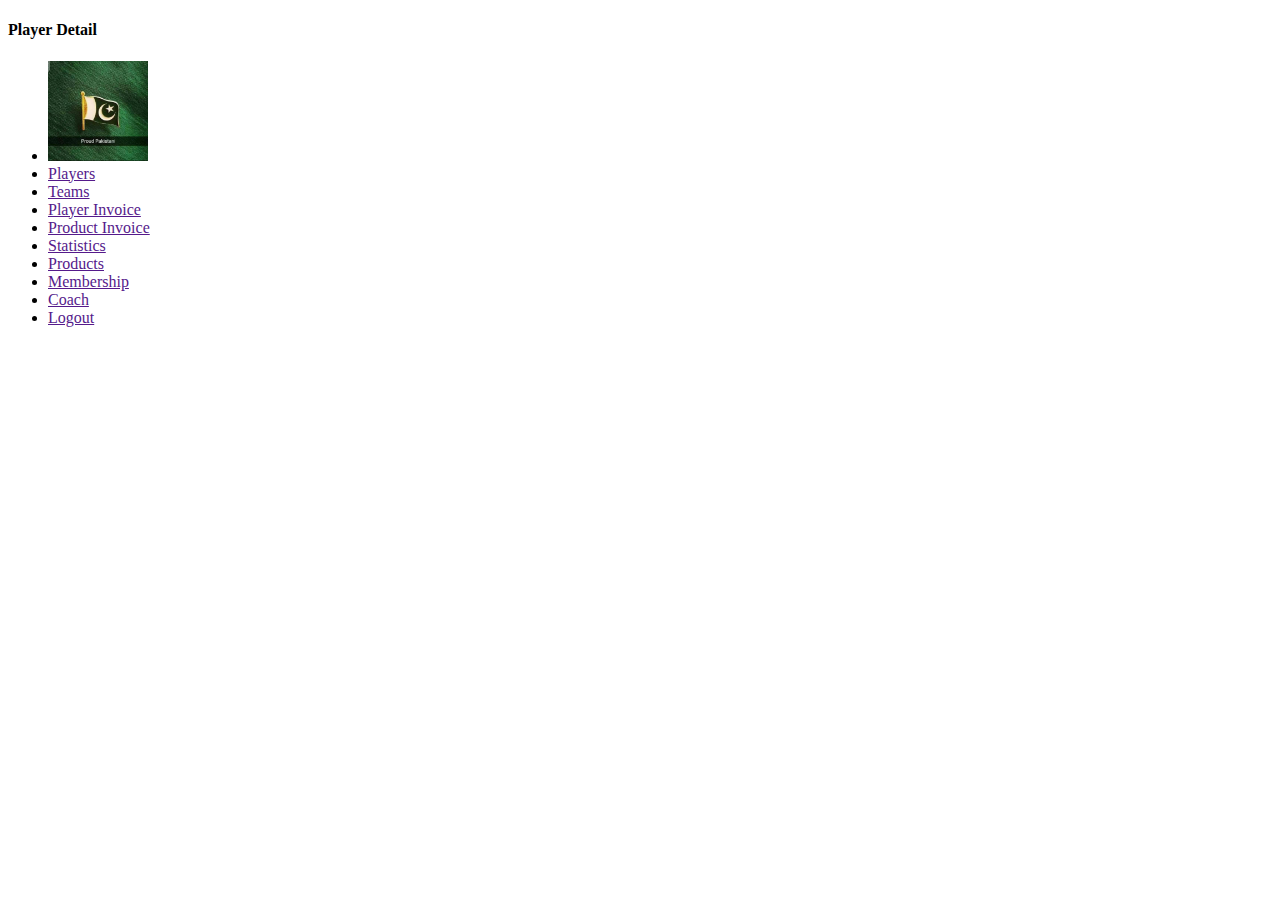
==== index.html @ bb6cab99 "hnghgj" ====
<!doctype html>
<html lang="en">

<head>
    <meta charset="utf-8">
    <meta name="viewport" content="width=device-width, initial-scale=1">
    <title>Bootstrap demo</title>
    <link rel="stylesheet" href="style.css">
    <link href="https://cdn.jsdelivr.net/npm/bootstrap@5.2.0-beta1/dist/css/bootstrap.min.css" rel="stylesheet"
        integrity="sha384-0evHe/X+R7YkIZDRvuzKMRqM+OrBnVFBL6DOitfPri4tjfHxaWutUpFmBp4vmVor" crossorigin="anonymous">
    <script src="https://cdn.jsdelivr.net/npm/@popperjs/core@2.11.5/dist/umd/popper.min.js"
        integrity="sha384-Xe+8cL9oJa6tN/veChSP7q+mnSPaj5Bcu9mPX5F5xIGE0DVittaqT5lorf0EI7Vk"
        crossorigin="anonymous"></script>
    <script src="https://cdn.jsdelivr.net/npm/bootstrap@5.2.0-beta1/dist/js/bootstrap.min.js"
        integrity="sha384-kjU+l4N0Yf4ZOJErLsIcvOU2qSb74wXpOhqTvwVx3OElZRweTnQ6d31fXEoRD1Jy"
        crossorigin="anonymous"></script>
</head>
<body>
    <h4 class="mt-5 ml- ">Player Detail</h4>
    <div class="container-fluid">
        <div class="row">
            <div class="col nav1 ">
                
                <ul>
                    
                    <li><img class="mr-auto mt-5" src="img1.jpg" alt="image not found" width="100px" height="100px"></li>
                    <li> <a href="">Players</a>  </li>
                    <li> <a href="">Teams</a>  </li>
                    <li> <a href="">Player Invoice</a>  </li>
                    <li> <a href="">Product Invoice</a>  </li>
                    <li> <a href="">Statistics</a>  </li>
                    <li> <a href="">Products</a>  </li>
                    <li> <a href="">Membership</a>  </li>
                    <li> <a href="">Coach</a>  </li>
                    <li> <a href="">Logout</a>  </li>
                </ul>
            </div>
        </div>
    </div>












    <script src="https://cdn.jsdelivr.net/npm/bootstrap@5.2.0-beta1/dist/js/bootstrap.bundle.min.js"
        integrity="sha384-pprn3073KE6tl6bjs2QrFaJGz5/SUsLqktiwsUTF55Jfv3qYSDhgCecCxMW52nD2"
        crossorigin="anonymous"></script>
</body>

</html>
---- style.css ----
h6{
    font-size: 10px;
    padding-left: 5px;
}
.size{
    font-size: 9px;
}
.paragraph{
    font-size: 15px;
    width: 70%;
}
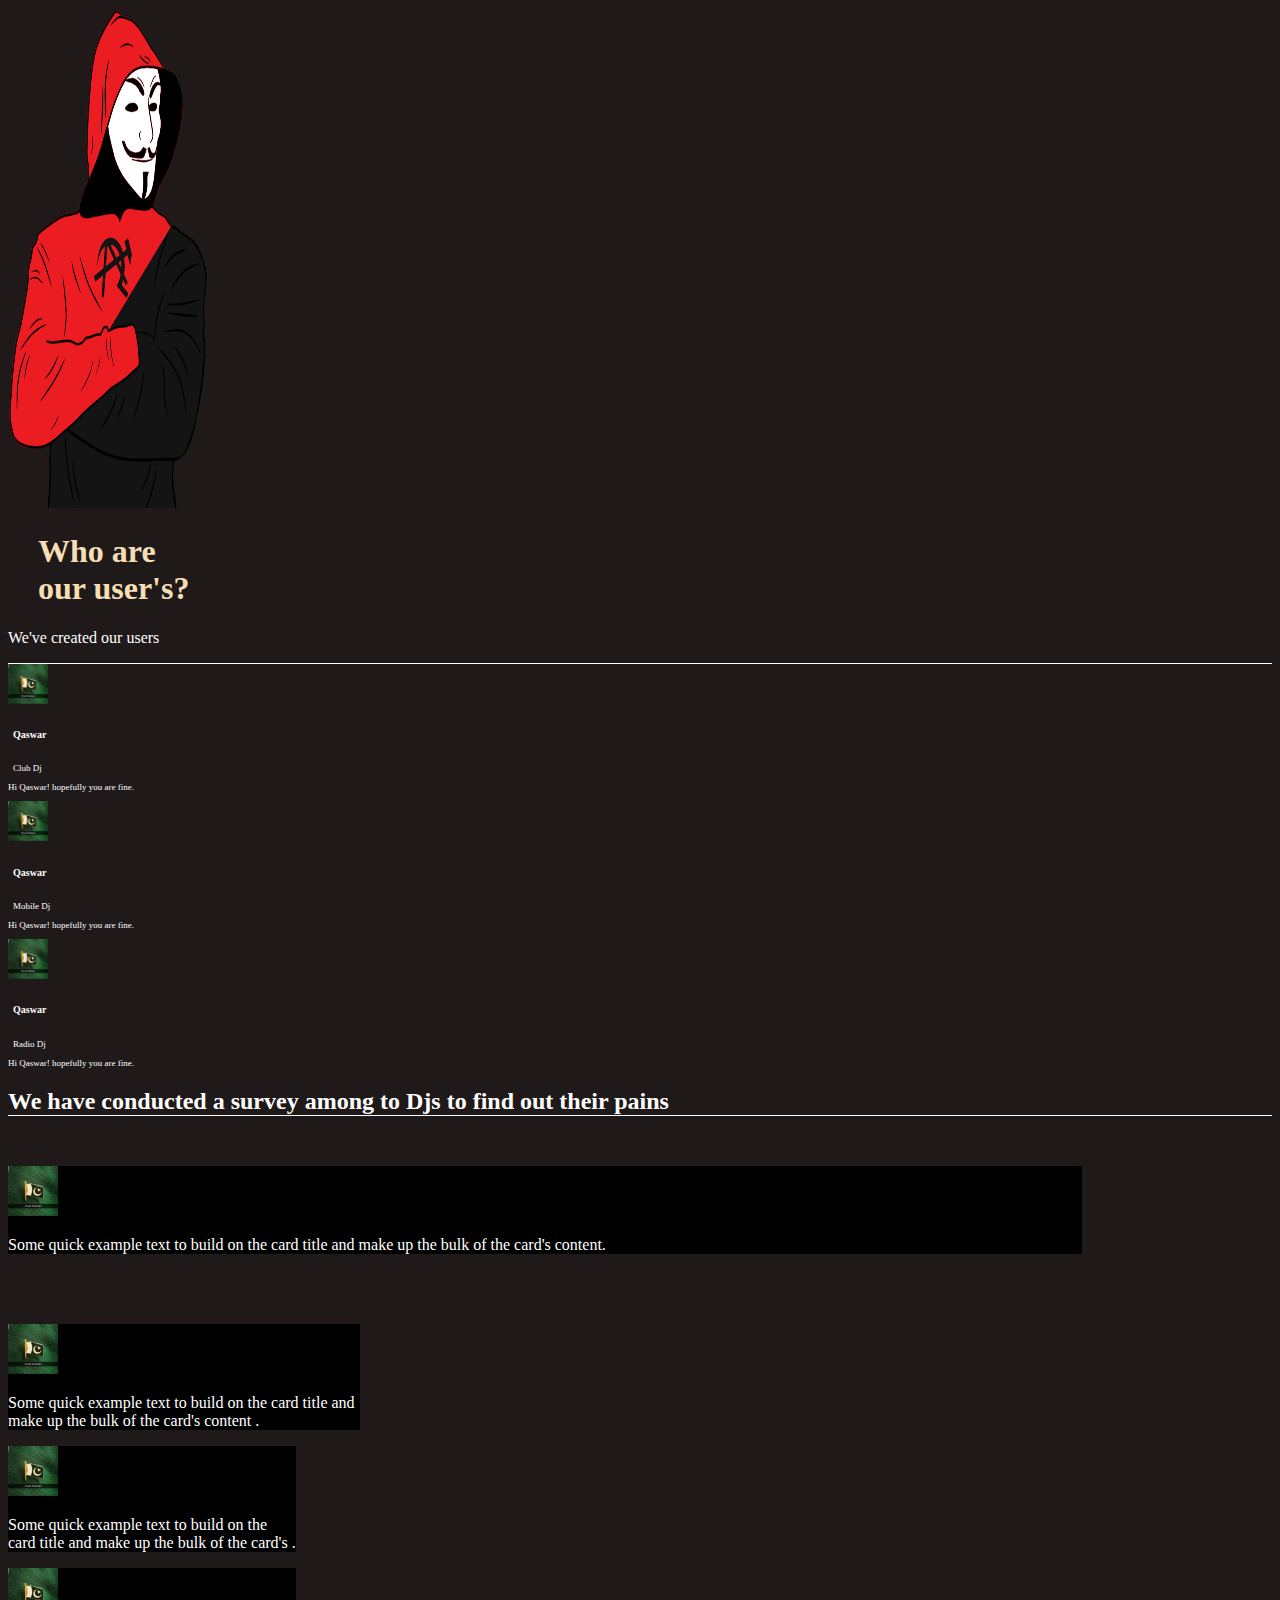
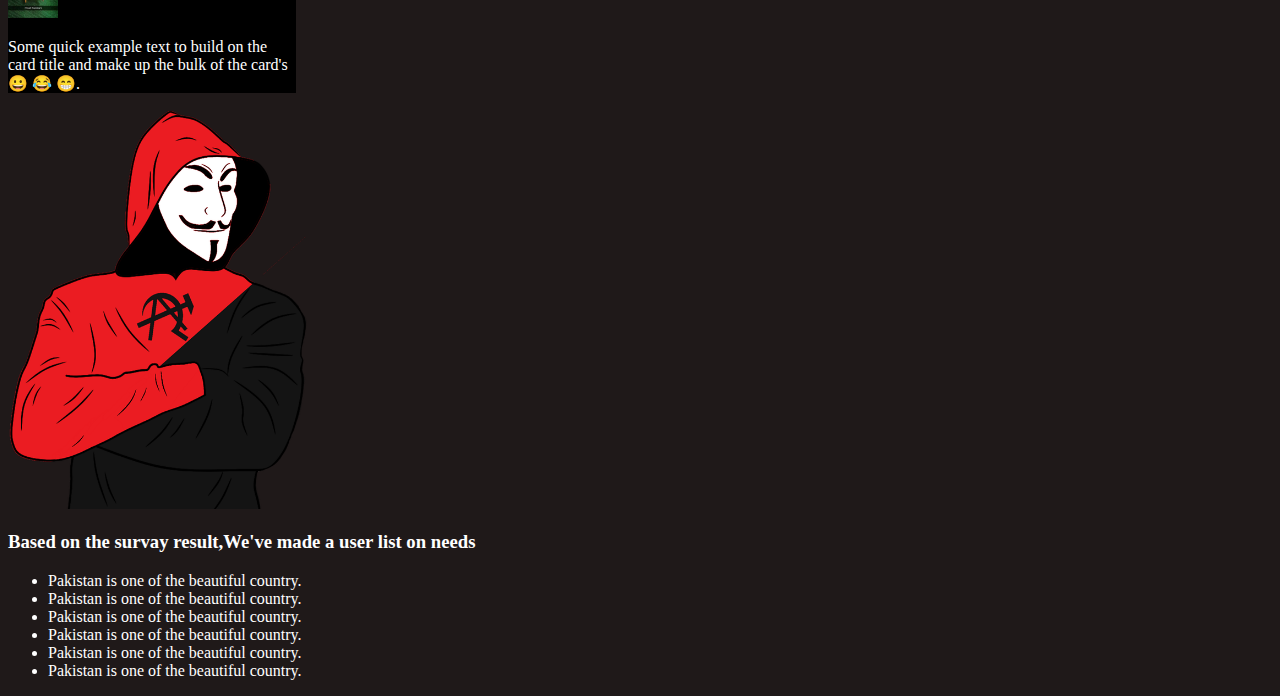
==== commit 36f441f6: "jk" ====
--- a/index.html
+++ b/index.html
@@ -5,53 +5,133 @@
     <meta charset="utf-8">
     <meta name="viewport" content="width=device-width, initial-scale=1">
     <title>Bootstrap demo</title>
-    <link rel="stylesheet" href="style.css">
+
     <link href="https://cdn.jsdelivr.net/npm/bootstrap@5.2.0-beta1/dist/css/bootstrap.min.css" rel="stylesheet"
         integrity="sha384-0evHe/X+R7YkIZDRvuzKMRqM+OrBnVFBL6DOitfPri4tjfHxaWutUpFmBp4vmVor" crossorigin="anonymous">
     <script src="https://cdn.jsdelivr.net/npm/@popperjs/core@2.11.5/dist/umd/popper.min.js"
-        integrity="sha384-Xe+8cL9oJa6tN/veChSP7q+mnSPaj5Bcu9mPX5F5xIGE0DVittaqT5lorf0EI7Vk"
-        crossorigin="anonymous"></script>
+        integrity="sha384-Xe+8cL9oJa6tN/veChSP7q+mnSPaj5Bcu9mPX5F5xIGE0DVittaqT5lorf0EI7Vk" crossorigin="anonymous">
+    </script>
     <script src="https://cdn.jsdelivr.net/npm/bootstrap@5.2.0-beta1/dist/js/bootstrap.min.js"
-        integrity="sha384-kjU+l4N0Yf4ZOJErLsIcvOU2qSb74wXpOhqTvwVx3OElZRweTnQ6d31fXEoRD1Jy"
-        crossorigin="anonymous"></script>
+        integrity="sha384-kjU+l4N0Yf4ZOJErLsIcvOU2qSb74wXpOhqTvwVx3OElZRweTnQ6d31fXEoRD1Jy" crossorigin="anonymous">
+    </script>
+    <link rel="stylesheet" href="style.css">
 </head>
-<body>
-    <h4 class="mt-5 ml- ">Player Detail</h4>
-    <div class="container-fluid">
+
+<body style="background-color: rgb(31, 25, 25); color:white">
+    <!-- Head section  -->
+    <div class="container">
         <div class="row">
-            <div class="col nav1 ">
-                
+            <div class="col-md-4 mt-5 ">
+                <img class="img-fluid" src="hacker.png" alt="" width="200px" height="500px">
+            </div>
+            <div class="col-md-8 mt-5">
+                <div class="justify-content-between d-flex-md" style="border-bottom: 1px solid white;">
+                    <h1 style="padding-left:30px ;color: wheat;">Who are <br> our user's?</h1>
+                    <p class="text-end">We've created our users</p>
+                </div>
+                <div class="row ml-auto size">
+                    <div class="col-md-4 ">
+                        <img class="rounded-circle mt-4" src="img1.jpg" alt="" width="40px" height="40px">
+                        <h6>Qaswar</h6>
+                        <p style="padding-left:5px;">Club Dj</p>
+                        <p class="w-75">Hi Qaswar! hopefully you are fine.</p>
+                    </div>
+                    <div class="col-md-4">
+                        <img class="rounded-circle mt-4" src="img1.jpg" alt="" width="40px" height="40px">
+                        <h6>Qaswar</h6>
+                        <p style="padding-left:5px ;">Mobile Dj</p>
+                        <p class="w-75">Hi Qaswar! hopefully you are fine.</p>
+                    </div>
+                    <div class="col-md-4">
+                        <img class="rounded-circle mt-4" src="img1.jpg" alt="" width="40px" height="40px">
+                        <h6>Qaswar</h6>
+                        <p style="padding-left:5px ;padding-top:-10px;">Radio Dj</p>
+                        <p class="w-75">Hi Qaswar! hopefully you are fine.</p>
+                    </div>
+                </div>
+            </div>
+        </div>
+    </div>
+
+    <!-- Body section -->
+    <div class="container mt-5">
+        <div class="row">
+            <div class="col-md-7" >
+                <h2 class="mt-5 " style="border-bottom: 1px solid white;">We have conducted a survey among to Djs to find out their pains</h2>
+
+                <div class="card d-flex justify-content-between " style=" background-color: black; width: 85%; margin-top: 50px;">
+
+                    <div class="card-body d-flex float-right  mt-5 ">
+                        <img class=" rounded-circle  " src="img1.jpg" alt="Card image cap" width="50px"
+                            height="50px">
+                        <p>Some quick example text to build on the card title and make up the
+                            bulk of the card's content.</p>
+                    </div>
+                </div>
+                <div class="card d-flex justify-content-between mt-5" style="width: 22rem; background-color: black; margin-top: 60px;">
+                    <div class="card-body d-flex text-center mt-5" style="margin-top: 70px;">
+                        <img class=" rounded-circle mt-4" src="img1.jpg" alt="Card image cap" width="50px"
+                            height="50px">
+
+                        <p class="card-text">Some quick example text to build on the card title and make up the
+                            bulk of the card's content .</p>
+                    </div>
+                </div>
+            </div>
+            <div class="col-md-5 mt-5">
+                <div class="row d-flex justify-content-between mt-5 ml-auto">
+                    <div class="card d-flex justify-content-between" style="width: 18rem; background-color: black;">
+                        
+                        <div class="card-body d-flex text-center">
+                            <img class=" rounded-circle mt-4" src="img1.jpg" alt="Card image cap" width="50px"
+                                height="50px">
+                            <p class="card-text">Some quick example text to build on the card title and make up the
+                                bulk of the card's .
+                            </p>
+                        </div>
+                    </div>
+                    <div class="card d-flex justify-content-between mt-5"
+                        style="width: 18rem; background-color: black;">
+                        <div class="card-body d-flex text-center">
+                            <img class=" rounded-circle mt-4" src="img1.jpg" alt="Card image cap" width="50px"
+                                height="50px">
+
+                            <p class="card-text">Some quick example text to build on the card title and make up the
+                                bulk of the card's &#128512 &#128514 &#128513.</p>
+
+                        </div>
+                    </div>
+                </div>
+            </div>
+        </div>
+    </div>
+    </div>
+    </div>
+    <!-- footer section -->
+    <div class="container mt-5">
+        <div class="row">
+            <div class="col-md-4 mt-5">    
+                <img class="img-fluid float-left" src="hacker.png" alt="" width="300px" height="400px">
+            </div>
+            <div class="col-md-8 mt-5 mb ">
+                <div class="text-start">
+                    <h3>Based on the survay result,We've made a user list on needs</h3>
+                </div>
                 <ul>
-                    
-                    <li><img class="mr-auto mt-5" src="img1.jpg" alt="image not found" width="100px" height="100px"></li>
-                    <li> <a href="">Players</a>  </li>
-                    <li> <a href="">Teams</a>  </li>
-                    <li> <a href="">Player Invoice</a>  </li>
-                    <li> <a href="">Product Invoice</a>  </li>
-                    <li> <a href="">Statistics</a>  </li>
-                    <li> <a href="">Products</a>  </li>
-                    <li> <a href="">Membership</a>  </li>
-                    <li> <a href="">Coach</a>  </li>
-                    <li> <a href="">Logout</a>  </li>
+                    <li>Pakistan is one of the beautiful country.</li>
+                    <li>Pakistan is one of the beautiful country.</li>
+                    <li>Pakistan is one of the beautiful country.</li>
+                    <li>Pakistan is one of the beautiful country.</li>
+                    <li>Pakistan is one of the beautiful country.</li>
+                    <li>Pakistan is one of the beautiful country.</li>
                 </ul>
             </div>
         </div>
     </div>
 
-
-
-
-
-
-
-
-
-
-
-
     <script src="https://cdn.jsdelivr.net/npm/bootstrap@5.2.0-beta1/dist/js/bootstrap.bundle.min.js"
-        integrity="sha384-pprn3073KE6tl6bjs2QrFaJGz5/SUsLqktiwsUTF55Jfv3qYSDhgCecCxMW52nD2"
-        crossorigin="anonymous"></script>
+        integrity="sha384-pprn3073KE6tl6bjs2QrFaJGz5/SUsLqktiwsUTF55Jfv3qYSDhgCecCxMW52nD2" crossorigin="anonymous">
+    </script>
 </body>
 
 </html>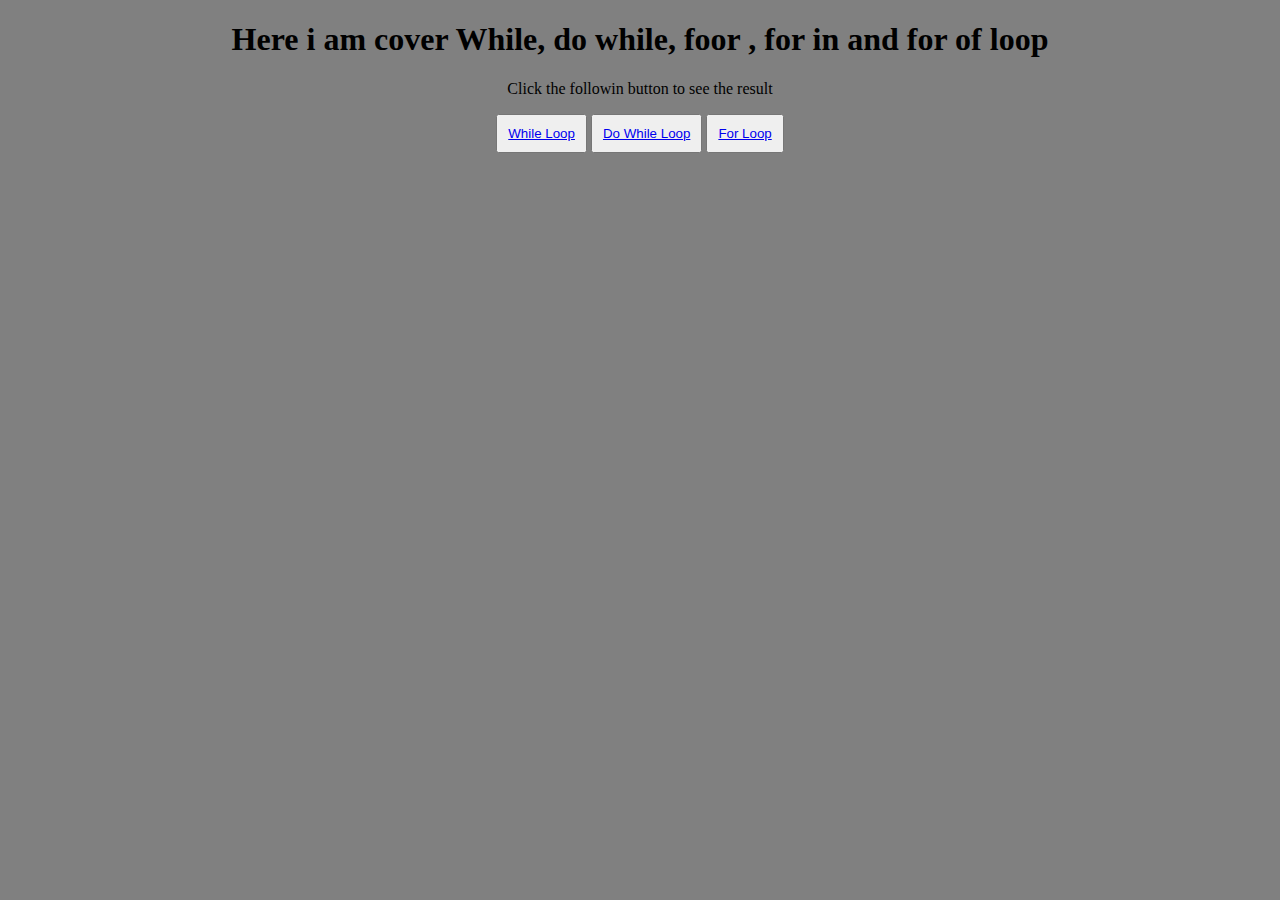
==== commit 25a4a326: "Javascrip Loops" ====
--- a/index.html
+++ b/index.html
@@ -1,137 +1,17 @@
-<!doctype html>
+<!DOCTYPE html>
 <html lang="en">
+<head>
+    <meta charset="UTF-8">
+    <meta http-equiv="X-UA-Compatible" content="IE=edge">
+    <meta name="viewport" content="width=device-width, initial-scale=1.0">
+    <title>LOOPs</title>
 
-<head>
-    <meta charset="utf-8">
-    <meta name="viewport" content="width=device-width, initial-scale=1">
-    <title>Bootstrap demo</title>
-
-    <link href="https://cdn.jsdelivr.net/npm/bootstrap@5.2.0-beta1/dist/css/bootstrap.min.css" rel="stylesheet"
-        integrity="sha384-0evHe/X+R7YkIZDRvuzKMRqM+OrBnVFBL6DOitfPri4tjfHxaWutUpFmBp4vmVor" crossorigin="anonymous">
-    <script src="https://cdn.jsdelivr.net/npm/@popperjs/core@2.11.5/dist/umd/popper.min.js"
-        integrity="sha384-Xe+8cL9oJa6tN/veChSP7q+mnSPaj5Bcu9mPX5F5xIGE0DVittaqT5lorf0EI7Vk" crossorigin="anonymous">
-    </script>
-    <script src="https://cdn.jsdelivr.net/npm/bootstrap@5.2.0-beta1/dist/js/bootstrap.min.js"
-        integrity="sha384-kjU+l4N0Yf4ZOJErLsIcvOU2qSb74wXpOhqTvwVx3OElZRweTnQ6d31fXEoRD1Jy" crossorigin="anonymous">
-    </script>
-    <link rel="stylesheet" href="style.css">
 </head>
-
-<body style="background-color: rgb(31, 25, 25); color:white">
-    <!-- Head section  -->
-    <div class="container">
-        <div class="row">
-            <div class="col-md-4 mt-5 ">
-                <img class="img-fluid" src="hacker.png" alt="" width="200px" height="500px">
-            </div>
-            <div class="col-md-8 mt-5">
-                <div class="justify-content-between d-flex-md" style="border-bottom: 1px solid white;">
-                    <h1 style="padding-left:30px ;color: wheat;">Who are <br> our user's?</h1>
-                    <p class="text-end">We've created our users</p>
-                </div>
-                <div class="row ml-auto size">
-                    <div class="col-md-4 ">
-                        <img class="rounded-circle mt-4" src="img1.jpg" alt="" width="40px" height="40px">
-                        <h6>Qaswar</h6>
-                        <p style="padding-left:5px;">Club Dj</p>
-                        <p class="w-75">Hi Qaswar! hopefully you are fine.</p>
-                    </div>
-                    <div class="col-md-4">
-                        <img class="rounded-circle mt-4" src="img1.jpg" alt="" width="40px" height="40px">
-                        <h6>Qaswar</h6>
-                        <p style="padding-left:5px ;">Mobile Dj</p>
-                        <p class="w-75">Hi Qaswar! hopefully you are fine.</p>
-                    </div>
-                    <div class="col-md-4">
-                        <img class="rounded-circle mt-4" src="img1.jpg" alt="" width="40px" height="40px">
-                        <h6>Qaswar</h6>
-                        <p style="padding-left:5px ;padding-top:-10px;">Radio Dj</p>
-                        <p class="w-75">Hi Qaswar! hopefully you are fine.</p>
-                    </div>
-                </div>
-            </div>
-        </div>
-    </div>
-
-    <!-- Body section -->
-    <div class="container mt-5">
-        <div class="row">
-            <div class="col-md-7" >
-                <h2 class="mt-5 " style="border-bottom: 1px solid white;">We have conducted a survey among to Djs to find out their pains</h2>
-
-                <div class="card d-flex justify-content-between " style=" background-color: black; width: 85%; margin-top: 50px;">
-
-                    <div class="card-body d-flex float-right  mt-5 ">
-                        <img class=" rounded-circle  " src="img1.jpg" alt="Card image cap" width="50px"
-                            height="50px">
-                        <p>Some quick example text to build on the card title and make up the
-                            bulk of the card's content.</p>
-                    </div>
-                </div>
-                <div class="card d-flex justify-content-between mt-5" style="width: 22rem; background-color: black; margin-top: 60px;">
-                    <div class="card-body d-flex text-center mt-5" style="margin-top: 70px;">
-                        <img class=" rounded-circle mt-4" src="img1.jpg" alt="Card image cap" width="50px"
-                            height="50px">
-
-                        <p class="card-text">Some quick example text to build on the card title and make up the
-                            bulk of the card's content .</p>
-                    </div>
-                </div>
-            </div>
-            <div class="col-md-5 mt-5">
-                <div class="row d-flex justify-content-between mt-5 ml-auto">
-                    <div class="card d-flex justify-content-between" style="width: 18rem; background-color: black;">
-                        
-                        <div class="card-body d-flex text-center">
-                            <img class=" rounded-circle mt-4" src="img1.jpg" alt="Card image cap" width="50px"
-                                height="50px">
-                            <p class="card-text">Some quick example text to build on the card title and make up the
-                                bulk of the card's .
-                            </p>
-                        </div>
-                    </div>
-                    <div class="card d-flex justify-content-between mt-5"
-                        style="width: 18rem; background-color: black;">
-                        <div class="card-body d-flex text-center">
-                            <img class=" rounded-circle mt-4" src="img1.jpg" alt="Card image cap" width="50px"
-                                height="50px">
-
-                            <p class="card-text">Some quick example text to build on the card title and make up the
-                                bulk of the card's &#128512 &#128514 &#128513.</p>
-
-                        </div>
-                    </div>
-                </div>
-            </div>
-        </div>
-    </div>
-    </div>
-    </div>
-    <!-- footer section -->
-    <div class="container mt-5">
-        <div class="row">
-            <div class="col-md-4 mt-5">    
-                <img class="img-fluid float-left" src="hacker.png" alt="" width="300px" height="400px">
-            </div>
-            <div class="col-md-8 mt-5 mb ">
-                <div class="text-start">
-                    <h3>Based on the survay result,We've made a user list on needs</h3>
-                </div>
-                <ul>
-                    <li>Pakistan is one of the beautiful country.</li>
-                    <li>Pakistan is one of the beautiful country.</li>
-                    <li>Pakistan is one of the beautiful country.</li>
-                    <li>Pakistan is one of the beautiful country.</li>
-                    <li>Pakistan is one of the beautiful country.</li>
-                    <li>Pakistan is one of the beautiful country.</li>
-                </ul>
-            </div>
-        </div>
-    </div>
-
-    <script src="https://cdn.jsdelivr.net/npm/bootstrap@5.2.0-beta1/dist/js/bootstrap.bundle.min.js"
-        integrity="sha384-pprn3073KE6tl6bjs2QrFaJGz5/SUsLqktiwsUTF55Jfv3qYSDhgCecCxMW52nD2" crossorigin="anonymous">
-    </script>
+<body style="background-color:gray ;text-align: center;">
+    <h1>Here i am cover While, do while, foor , for in and for of loop  </h1>
+    <p>Click the followin button to see the result</p>
+    <button style="padding: 10px;"><a href="while loop.html">While Loop</a></button>
+    <button style="padding: 10px;"><a href="do while loop.html">Do While Loop</a></button>
+    <button style="padding: 10px;"><a href="for loop .html">For Loop</a></button>
 </body>
-
 </html>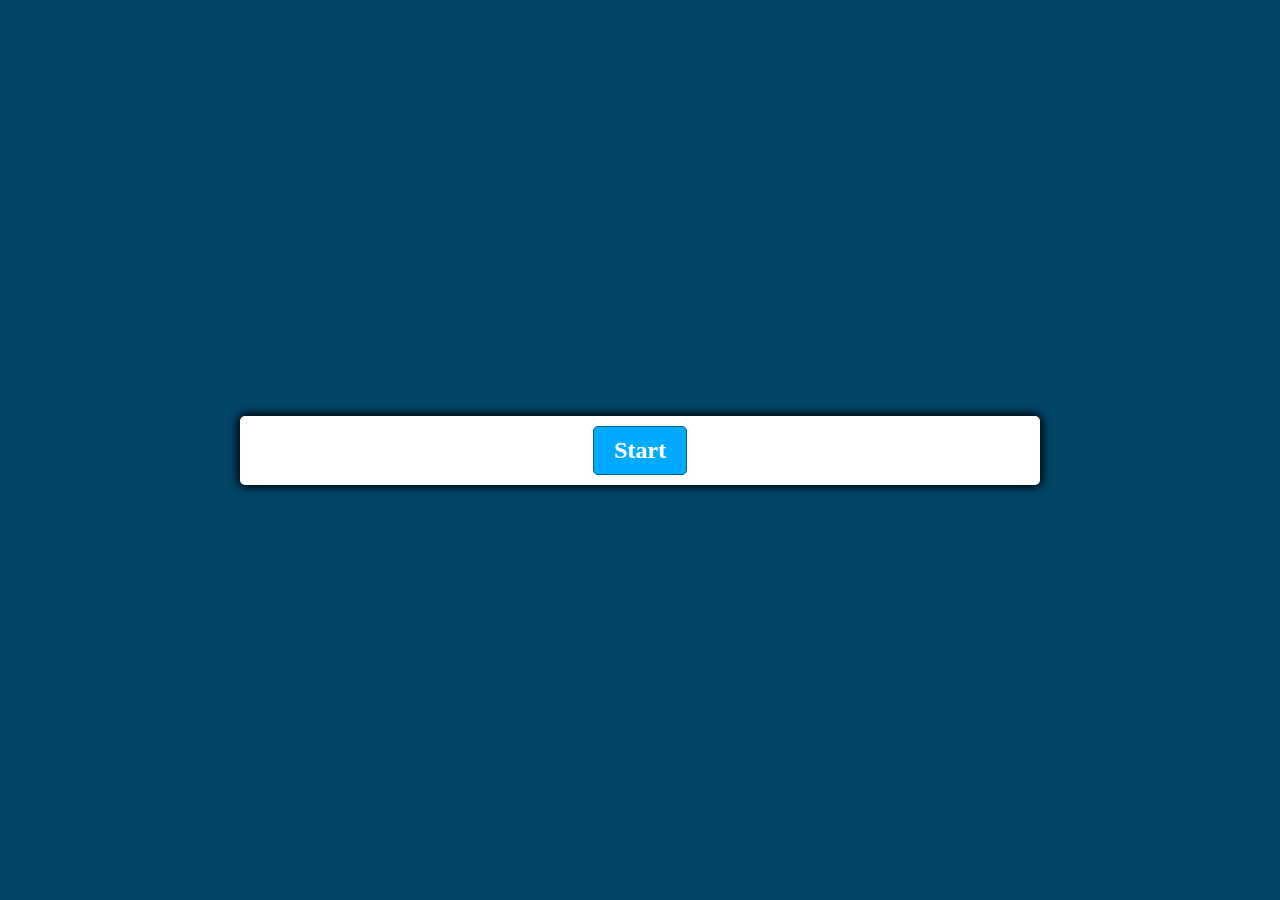
==== commit 663970c3: "Quize app" ====
--- a/index.html
+++ b/index.html
@@ -1,17 +1,28 @@
 <!DOCTYPE html>
 <html lang="en">
 <head>
-    <meta charset="UTF-8">
-    <meta http-equiv="X-UA-Compatible" content="IE=edge">
-    <meta name="viewport" content="width=device-width, initial-scale=1.0">
-    <title>LOOPs</title>
-
+  <meta charset="UTF-8">
+  <meta name="viewport" content="width=device-width, initial-scale=1.0">
+  <meta http-equiv="X-UA-Compatible" content="ie=edge">
+  <link href="styles.css" rel="stylesheet">
+  <script defer src="script.js"></script>
+  <title>Quiz App</title>
 </head>
-<body style="background-color:gray ;text-align: center;">
-    <h1>Here i am cover While, do while, foor , for in and for of loop  </h1>
-    <p>Click the followin button to see the result</p>
-    <button style="padding: 10px;"><a href="while loop.html">While Loop</a></button>
-    <button style="padding: 10px;"><a href="do while loop.html">Do While Loop</a></button>
-    <button style="padding: 10px;"><a href="for loop .html">For Loop</a></button>
+<body>
+  <div class="container">
+    <div id="question-container" class="hide">
+      <div id="question">Question</div>
+      <div id="answer-buttons" class="btn-grid">
+        <button class="btn">Answer 1</button>
+        <button class="btn">Answer 2</button>
+        <button class="btn">Answer 3</button>
+        <button class="btn">Answer 4</button>
+      </div>
+    </div>
+    <div class="controls">
+      <button id="start-btn" class="start-btn btn">Start</button>
+      <button id="next-btn" class="next-btn btn hide">Next</button>
+    </div>
+  </div>
 </body>
 </html>--- a/styles.css
+++ b/styles.css
@@ -0,0 +1,85 @@
+*, *::before, *::after {
+  box-sizing: border-box;
+  font-family: Gotham Rounded;
+}
+
+:root {
+  --hue-neutral: 200;
+  --hue-wrong: 0;
+  --hue-correct: 145;
+}
+
+body {
+  --hue: var(--hue-neutral);
+  padding: 0;
+  margin: 0;
+  display: flex;
+  width: 100vw;
+  height: 100vh;
+  justify-content: center;
+  align-items: center;
+  background-color: hsl(var(--hue), 100%, 20%);
+}
+
+body.correct {
+  --hue: var(--hue-correct);
+}
+
+body.wrong {
+  --hue: var(--hue-wrong);
+}
+
+.container {
+  width: 800px;
+  max-width: 80%;
+  background-color: white;
+  border-radius: 5px;
+  padding: 10px;
+  box-shadow: 0 0 10px 2px;
+}
+
+.btn-grid {
+  display: grid;
+  grid-template-columns: repeat(2, auto);
+  gap: 10px;
+  margin: 20px 0;
+}
+
+.btn {
+  --hue: var(--hue-neutral);
+  border: 1px solid hsl(var(--hue), 100%, 30%);
+  background-color: hsl(var(--hue), 100%, 50%);
+  border-radius: 5px;
+  padding: 5px 10px;
+  color: white;
+  outline: none;
+}
+
+.btn:hover {
+  border-color: black;
+}
+
+.btn.correct {
+  --hue: var(--hue-correct);
+  color: black;
+}
+
+.btn.wrong {
+  --hue: var(--hue-wrong);
+}
+
+.start-btn, .next-btn {
+  font-size: 1.5rem;
+  font-weight: bold;
+  padding: 10px 20px;
+}
+
+.controls {
+  display: flex;
+  justify-content: center;
+  align-items: center;
+}
+
+.hide {
+  display: none;
+}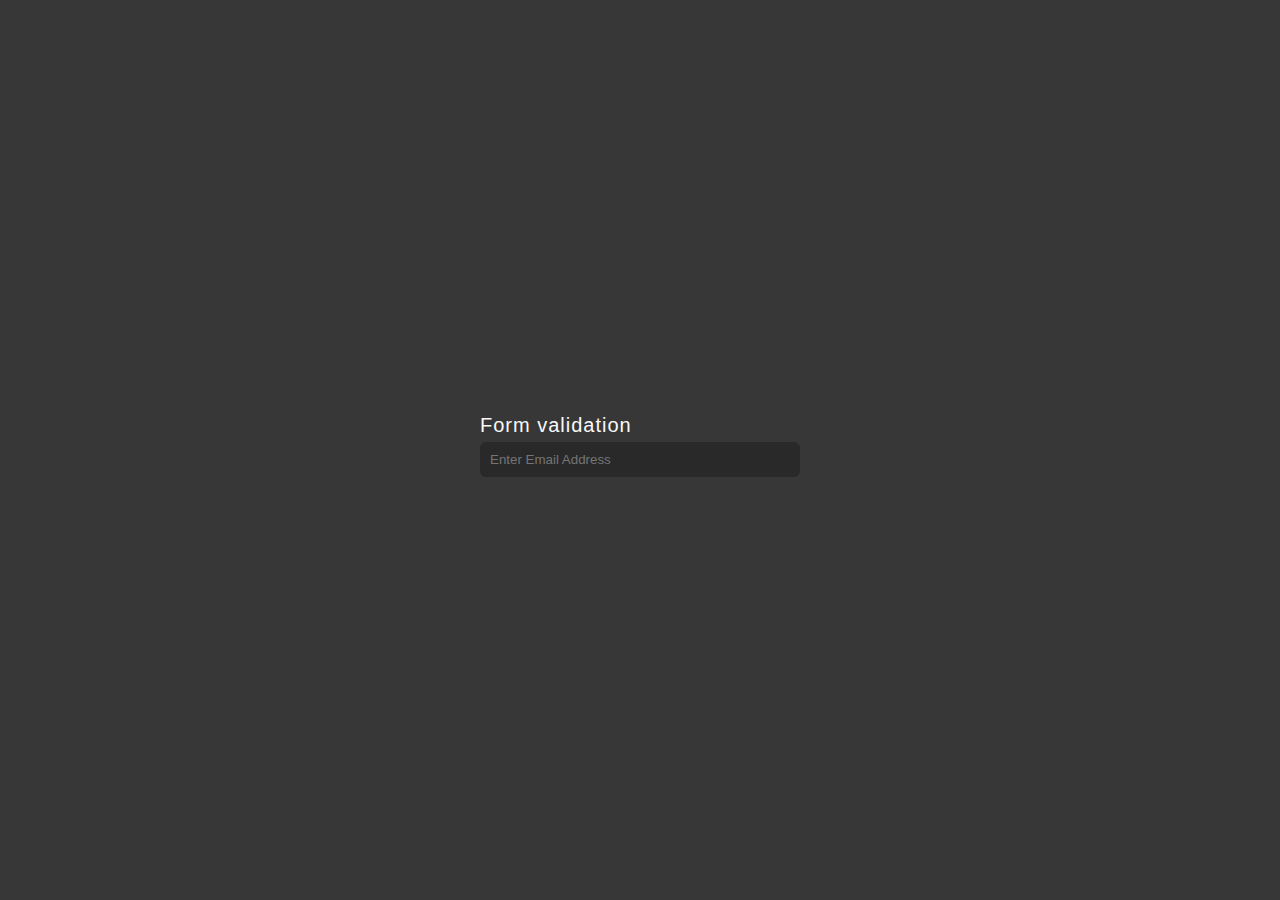
==== commit 6f32cdb4: "Email Validtion" ====
--- a/index.html
+++ b/index.html
@@ -1,28 +1,58 @@
 <!DOCTYPE html>
 <html lang="en">
+
 <head>
-  <meta charset="UTF-8">
-  <meta name="viewport" content="width=device-width, initial-scale=1.0">
-  <meta http-equiv="X-UA-Compatible" content="ie=edge">
-  <link href="styles.css" rel="stylesheet">
-  <script defer src="script.js"></script>
-  <title>Quiz App</title>
+    <meta charset="UTF-8">
+    <meta http-equiv="X-UA-Compatible" content="IE=edge">
+    <meta name="viewport" content="width=device-width, initial-scale=1.0">
+    <title>Form Validtion</title>
+    <link rel="stylesheet" href="style.css">
 </head>
+
 <body>
-  <div class="container">
-    <div id="question-container" class="hide">
-      <div id="question">Question</div>
-      <div id="answer-buttons" class="btn-grid">
-        <button class="btn">Answer 1</button>
-        <button class="btn">Answer 2</button>
-        <button class="btn">Answer 3</button>
-        <button class="btn">Answer 4</button>
-      </div>
+    <div>
+        <h2>Form validation</h2>
+        <form action="#" id="form">
+            <div class="inputBox">
+                <input type="text" name="" id="email" placeholder="Enter Email Address" onkeydown="validation()">
+                <br>
+                <span id="text">
+
+                </span>
+            </div>
+        </form>
     </div>
-    <div class="controls">
-      <button id="start-btn" class="start-btn btn">Start</button>
-      <button id="next-btn" class="next-btn btn hide">Next</button>
-    </div>
-  </div>
+    <script type="text/javascript">
+        function validation() {
+            var form = document.getElementById("form");
+            var email = document.getElementById("email").value;
+            var text = document.getElementById("text");
+
+            var pattern = /[^]+@[^]+\.[a-z]{2,3}$/;
+
+
+            if (email.match(pattern)) {
+                form.classList.add("valid");
+                form.classList.remove("invalid");
+                text.innerHTML = "Your Email  Address is valid.";
+                text.style.color = "#00ff00";
+            }
+            else {
+                form.classList.remove("valid");
+                form.classList.add("invalid");
+                text.innerHTML = "Please Enter a Valid Email Address.";
+                text.style.color = "#ff0000";
+            }
+
+            if (email == "") {
+                form.classList.remove("valid");
+                form.classList.remove("invalid");
+                text.innerHTML = "";
+                text.style.color = "#00ff00";
+            }
+
+        }
+    </script>
 </body>
+
 </html>--- a/style.css
+++ b/style.css
@@ -0,0 +1,75 @@
+* {
+    margin: 0;
+    padding: 0;
+    font-family: 'Poppins', sans-serif;
+}
+
+body {
+    display: flex;
+    justify-content: center;
+    align-items: center;
+    min-height: 100vh;
+    background: #373737;
+
+}
+
+h2 {
+    position: relative;
+    font-size: 20px;
+    color: #f9f9f9;
+    letter-spacing: 1px;
+    font-weight: 500;
+    margin-bottom: 5px;
+}
+
+#form {
+    position: relative;
+}
+
+#form #email {
+    width: 300px;
+    background: #292929;
+    outline: none;
+    border: none;
+    padding: 10px;
+    border-radius: 6px;
+    color: #fff;
+    font-style: 18px;
+}
+
+#form .inputBox {
+    position: relative;
+}
+
+#text {
+    display: block;
+    color: #000;
+    font-weight: 300;
+    font-style: italic;
+    padding: 5px;
+}
+
+#form.invalid .inputBox::before {
+    position: absolute;
+    content: '';
+    right: 12px;
+    top: 5px;
+    width: 24px;
+    height: 24px;
+    background: url(invalid.png);
+    background-size: cover;
+    border-radius: 50%;
+    z-index: 1000;
+}
+
+#form.valid .inputBox::before {
+    position: absolute;
+    content: '';
+    right: 12px;
+    top: 9px;
+    width: 24px;
+    height: 24px;
+    background: url(valid.png);
+    background-size: cover;
+    z-index: 1000;
+}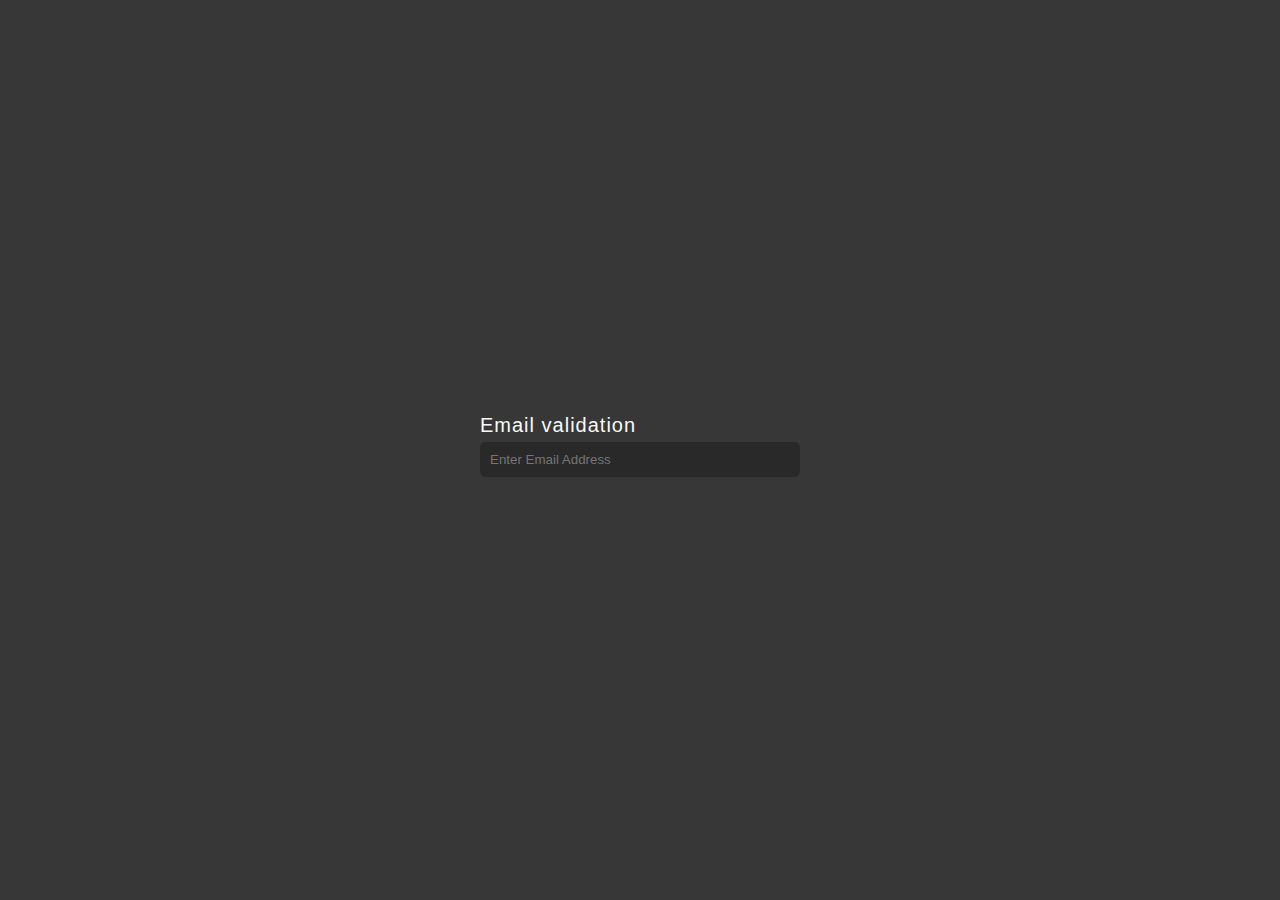
==== commit d537b3d1: "updated" ====
--- a/index.html
+++ b/index.html
@@ -11,7 +11,7 @@
 
 <body>
     <div>
-        <h2>Form validation</h2>
+        <h2>Email validation</h2>
         <form action="#" id="form">
             <div class="inputBox">
                 <input type="text" name="" id="email" placeholder="Enter Email Address" onkeydown="validation()">
@@ -55,4 +55,4 @@
     </script>
 </body>
 
-</html>+</html>
